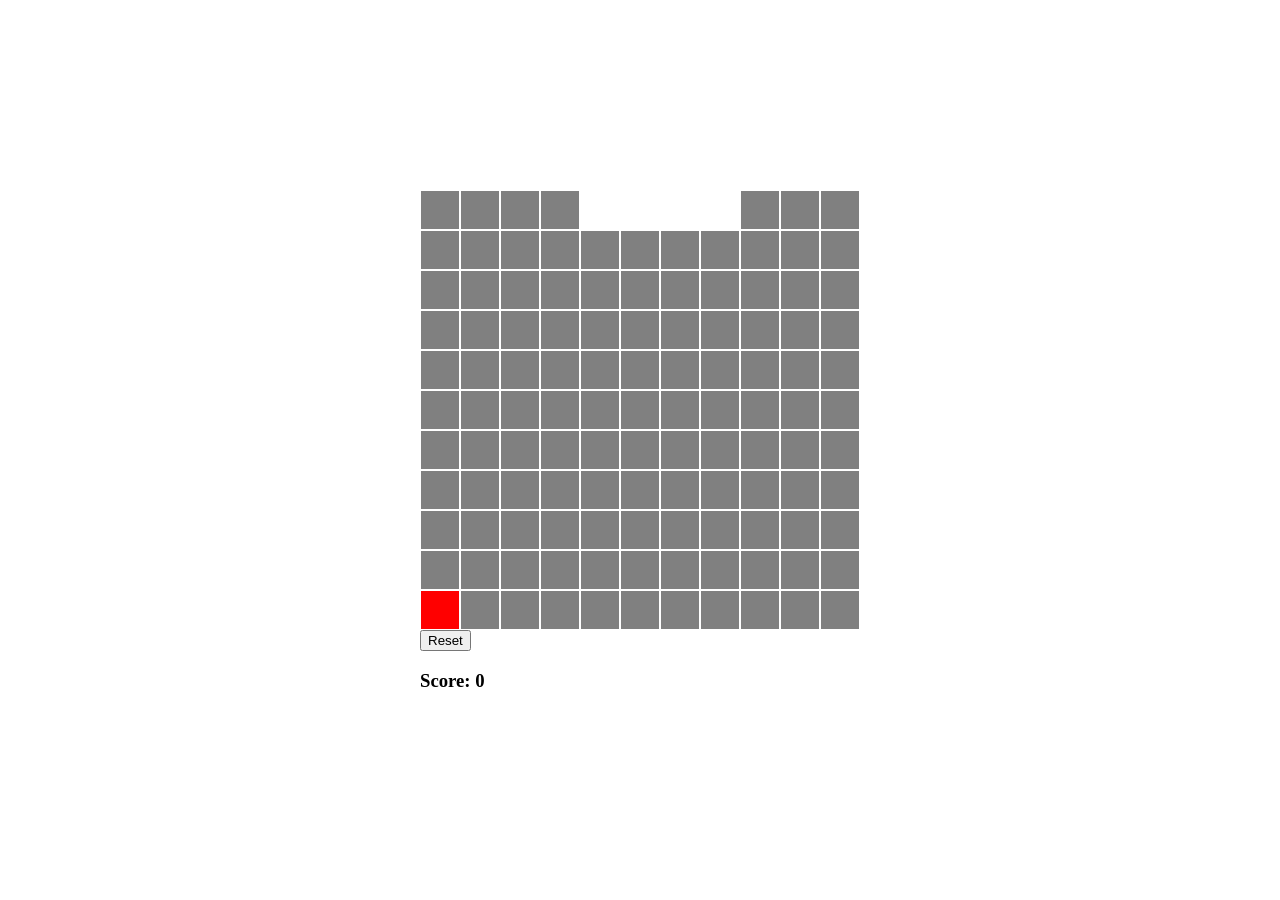
==== starter-code/index.html @ 15c20903 "day1/2" ====
<!DOCTYPE html>
<html lang="en" dir="ltr">
  <head>
    <meta charset="utf-8">
    <script type="text/javascript" src="scripts/app.js"></script>
    <link rel="stylesheet" href="styles/main.css">
    <title>WDI Project 1</title>
  </head>
  <body>
    <div class="wrapper">
    <div class="grid">
    </div>
    <button class="reset">Reset</button>
    <h3>Score: <span class="score">0</span></h3>
  </body>
</html>
---- starter-code/styles/main.css ----
* {
  box-sizing: border-box;
}

html, body {
  margin: 0;
  padding: 0;
  height: 100vh;
}

body {
  /*grid position*/
  display: flex;
  align-items: center;
  justify-content: center;
}

div.grid {
  /*grid*/
  width: 440px;
  height: 440px;
  display: flex;
  flex-wrap: wrap;
  background-color: grey;
}

div.grid-item {
  /*grid boxes*/
  width: 40px;
  height: 40px;
  border: 1px groove white;
}

div.grid-item.snake {
  background-color: white;
  background-repeat: no-repeat;
  background-size: contain;
}

div.grid-item.food{
  background-color: red; 
}
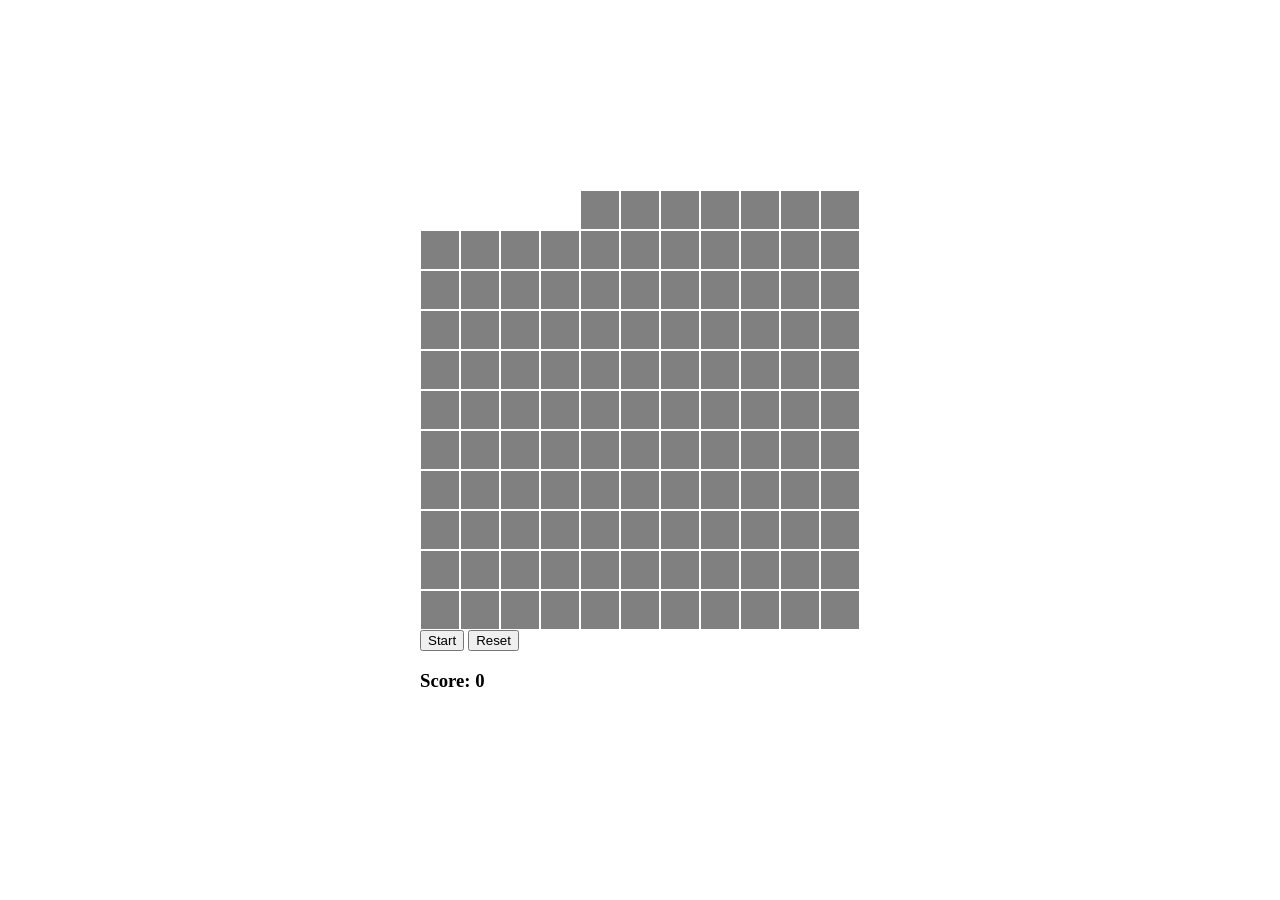
==== commit de92ff7a: "Day2/1" ====
--- a/starter-code/index.html
+++ b/starter-code/index.html
@@ -10,6 +10,7 @@
     <div class="wrapper">
     <div class="grid">
     </div>
+    <button class="start">Start</button>
     <button class="reset">Reset</button>
     <h3>Score: <span class="score">0</span></h3>
   </body>
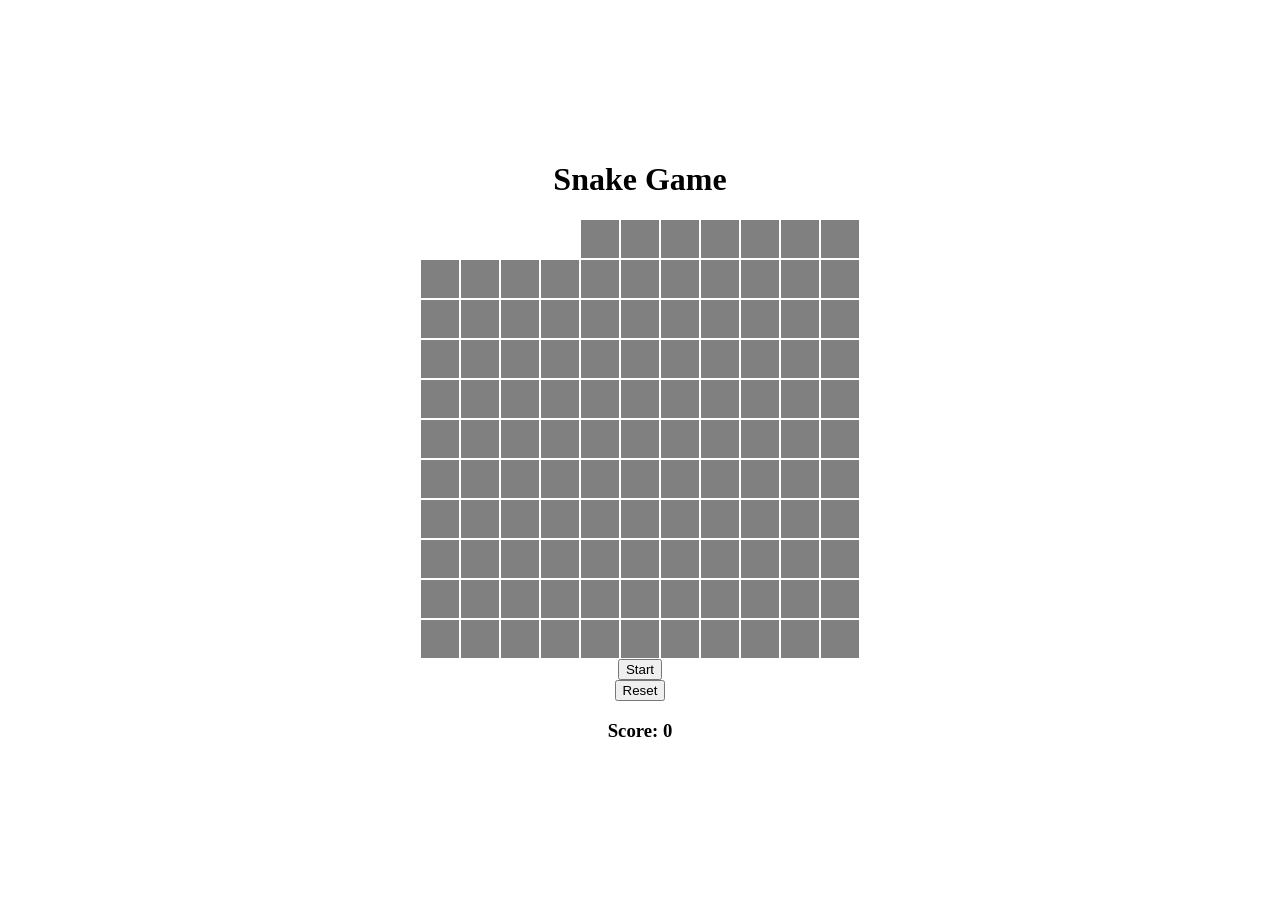
==== commit 1ed4c43e: "Day2/3" ====
--- a/starter-code/index.html
+++ b/starter-code/index.html
@@ -7,11 +7,16 @@
     <title>WDI Project 1</title>
   </head>
   <body>
+    <header>
+      <h1>Snake Game</h1>
+    </header>
     <div class="wrapper">
     <div class="grid">
     </div>
     <button class="start">Start</button>
     <button class="reset">Reset</button>
     <h3>Score: <span class="score">0</span></h3>
+
+
   </body>
 </html>
--- a/starter-code/styles/main.css
+++ b/starter-code/styles/main.css
@@ -11,8 +11,11 @@
 body {
   /*grid position*/
   display: flex;
+  flex-direction: column;
   align-items: center;
   justify-content: center;
+  background-image: url();
+  background-size: cover;
 }
 
 div.grid {
@@ -39,4 +42,20 @@
 
 div.grid-item.food{
   background-color: red; 
-}+}
+div.grid-item.wall{
+  background-color: springgreen; 
+}
+div.wrapper{
+  display: flex;
+  flex-flow:column;
+  align-items: center;
+}
+div.info{
+  display: flex;
+  flex-flow:column;
+  align-items: center;
+  padding: 10px;
+}
+
+
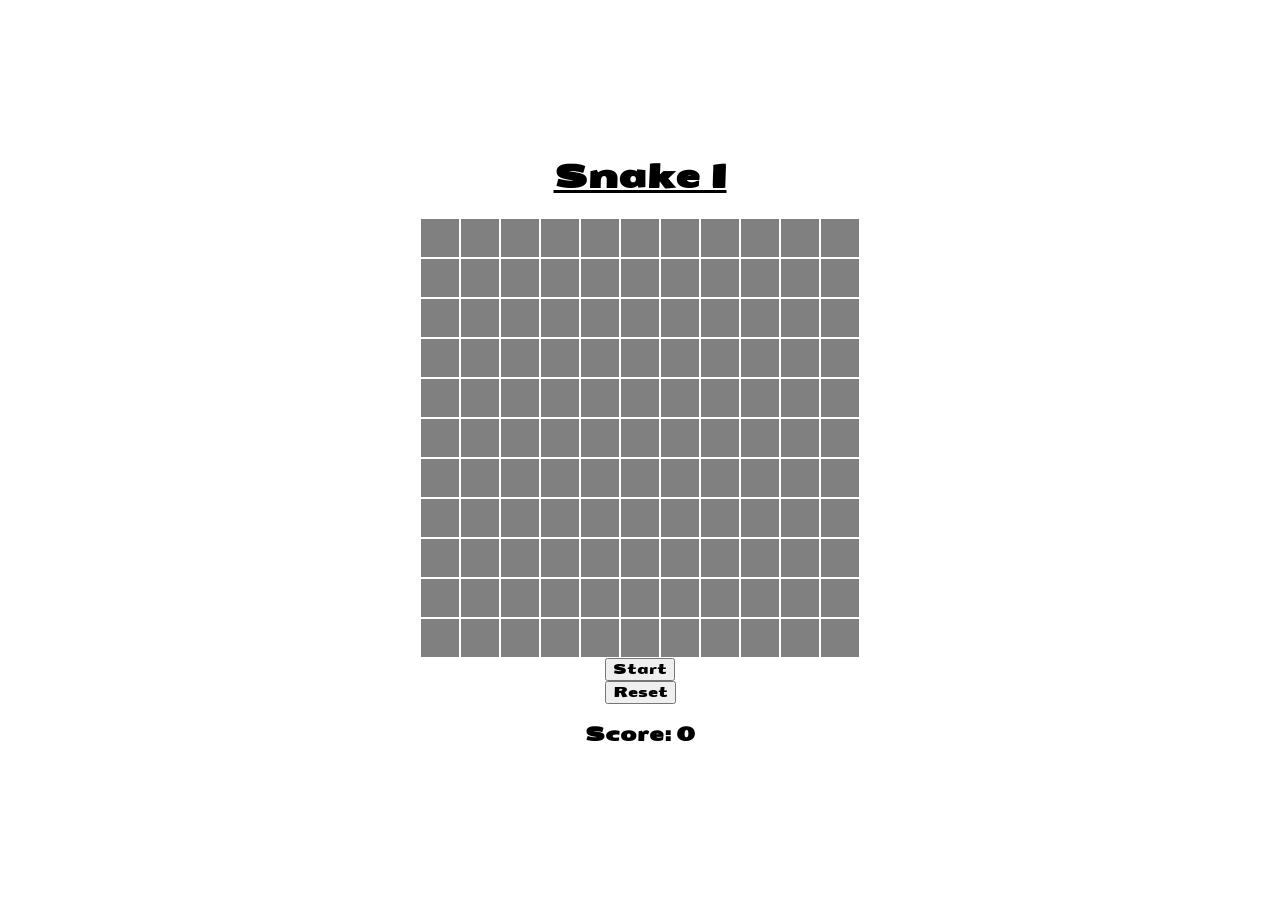
==== commit c4a4dec6: "MVP/1" ====
--- a/starter-code/index.html
+++ b/starter-code/index.html
@@ -4,11 +4,12 @@
     <meta charset="utf-8">
     <script type="text/javascript" src="scripts/app.js"></script>
     <link rel="stylesheet" href="styles/main.css">
+    <link href="https://fonts.googleapis.com/css?family=Seymour+One&display=swap" rel="stylesheet">
     <title>WDI Project 1</title>
   </head>
   <body>
     <header>
-      <h1>Snake Game</h1>
+      <h1>Snake I</h1>
     </header>
     <div class="wrapper">
     <div class="grid">
--- a/starter-code/styles/main.css
+++ b/starter-code/styles/main.css
@@ -17,6 +17,17 @@
   background-image: url();
   background-size: cover;
 }
+
+h1{
+  font-family: 'Seymour One', sans-serif;
+  text-decoration: underline;
+}
+
+h3, button, .score{
+  font-family: 'Seymour One', sans-serif;
+}
+
+
 
 div.grid {
   /*grid*/
@@ -57,5 +68,38 @@
   align-items: center;
   padding: 10px;
 }
+body > div > div > div > p{
+  color:white;
+  font-weight: bold;
+  font-size: 15px;
+  display: flex;
+  justify-content: center;
+  align-items: center;
+  animation: pulse 2s infinite;
+}
+
+@keyframes pulse {
+	0% {
+		transform: scale(0.95);
+		box-shadow: 0 0 0 0 rgb(3, 241, 3);
+	}
+
+	70% {
+		transform: scale(1);
+		box-shadow: 0 0 0 10px rgb(3, 241, 3);
+	}
+
+	100% {
+		transform: scale(0.95);
+		box-shadow: 0 0 0 0 rgb(3, 241, 3);
+	}
+}
+
+body > div > div{
+  display: flex;
+  justify-content: center;
+  align-items: center;
+  font-family: 'Seymour One', sans-serif;
+}
 
 
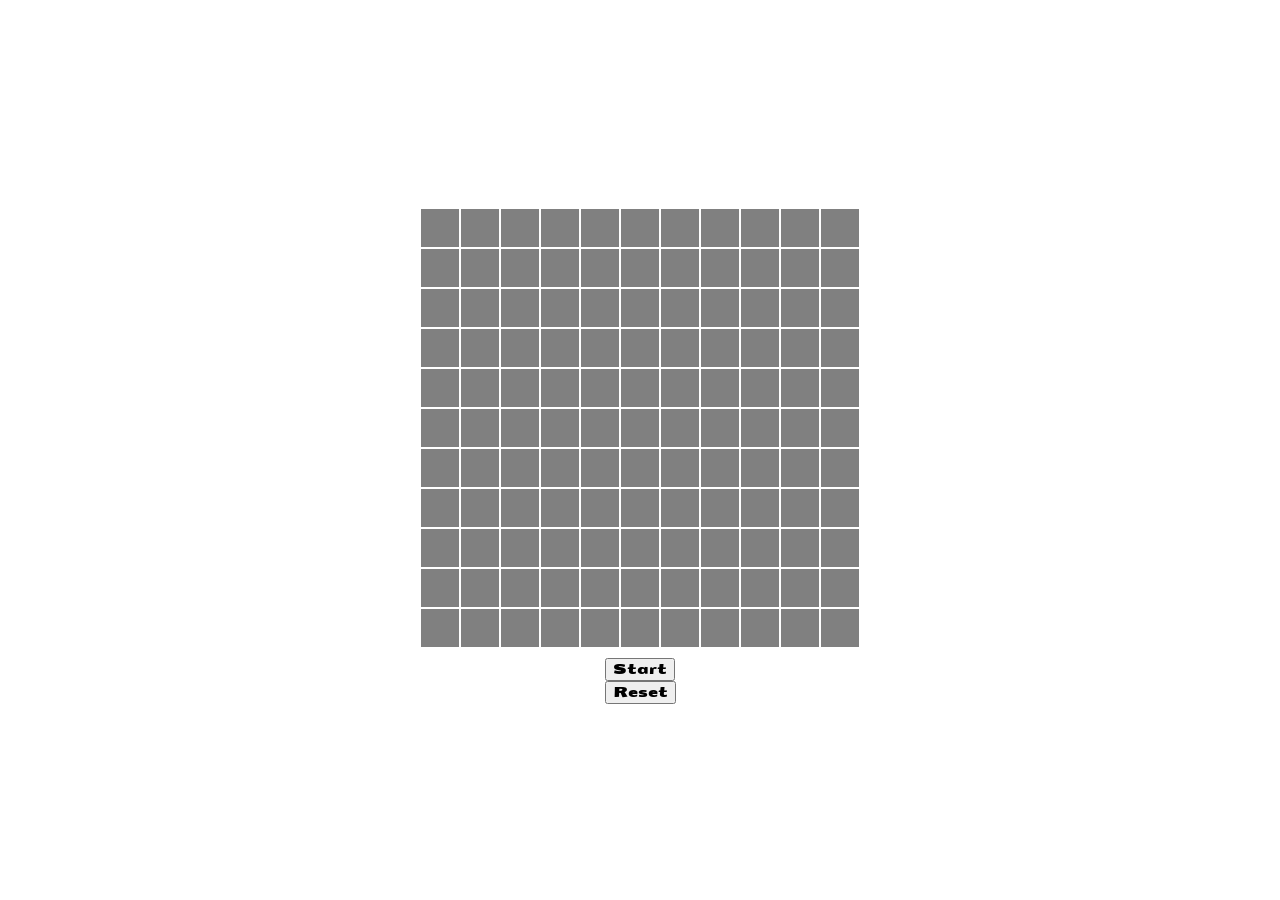
==== commit 12ca2f77: "MVP/3" ====
--- a/starter-code/index.html
+++ b/starter-code/index.html
@@ -11,13 +11,13 @@
     <header>
       <h1>Snake I</h1>
     </header>
-    <div class="wrapper">
+    <footer class="wrapper">
     <div class="grid">
     </div>
+    <div class="info">
     <button class="start">Start</button>
     <button class="reset">Reset</button>
     <h3>Score: <span class="score">0</span></h3>
-
-
+  </div>
   </body>
 </html>
--- a/starter-code/styles/main.css
+++ b/starter-code/styles/main.css
@@ -16,18 +16,24 @@
   justify-content: center;
   background-image: url();
   background-size: cover;
+  background-position: center;
+  background-image: url(https://i.imgur.com/HvCJy4Y.jpg);
 }
 
 h1{
   font-family: 'Seymour One', sans-serif;
   text-decoration: underline;
+  color: white
+}
+h3{
+  font-family: 'Seymour One', sans-serif;
+  color: white
 }
 
-h3, button, .score{
+ button, .score{
   font-family: 'Seymour One', sans-serif;
+  
 }
-
-
 
 div.grid {
   /*grid*/
@@ -53,7 +59,9 @@
 
 div.grid-item.food{
   background-color: red; 
+  animation-name: pulse 3s infinite;
 }
+
 div.grid-item.wall{
   background-color: springgreen; 
 }
@@ -100,6 +108,4 @@
   justify-content: center;
   align-items: center;
   font-family: 'Seymour One', sans-serif;
-}
-
-
+}
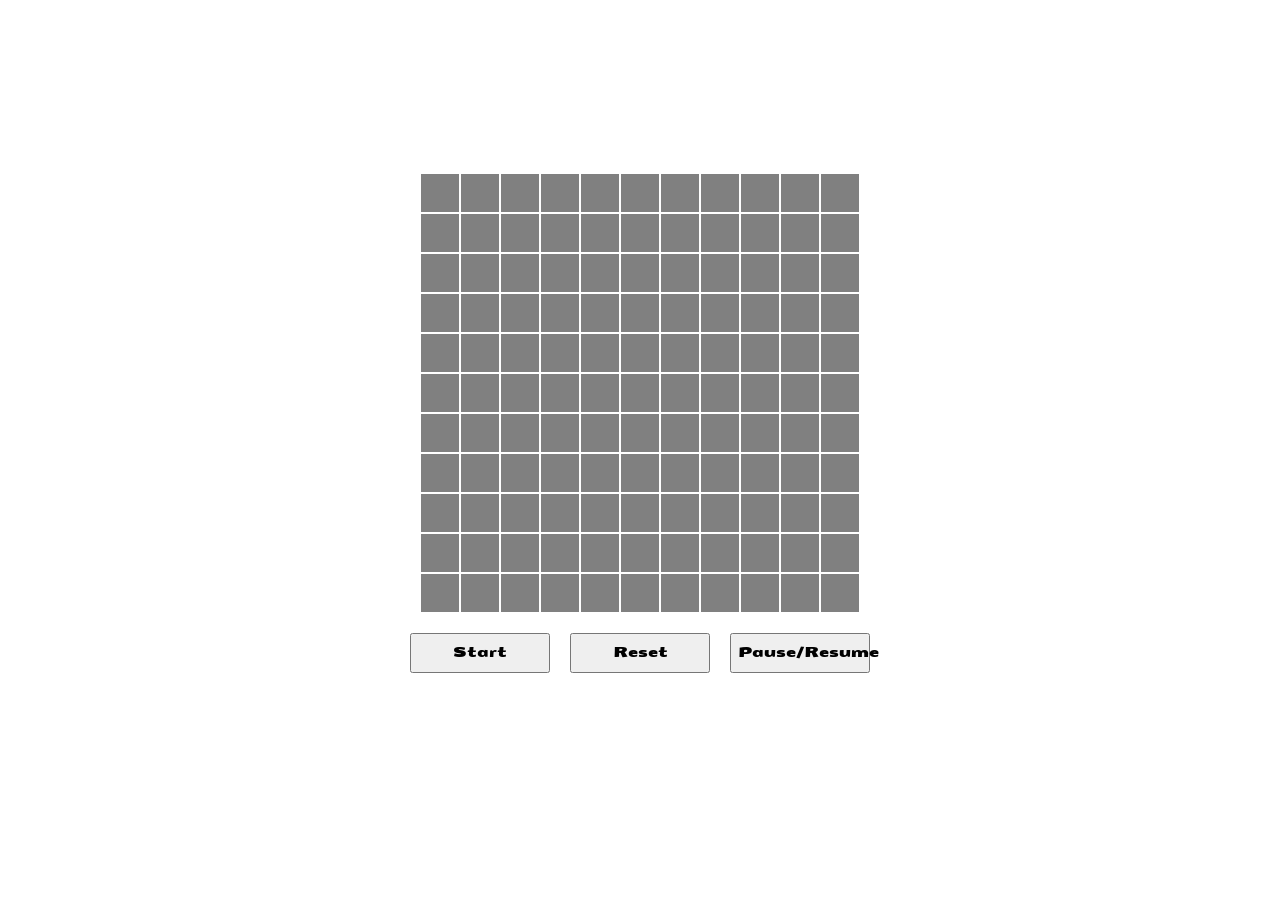
==== commit 203f40d3: "Day4/1" ====
--- a/starter-code/index.html
+++ b/starter-code/index.html
@@ -8,16 +8,20 @@
     <title>WDI Project 1</title>
   </head>
   <body>
-    <header>
-      <h1>Snake I</h1>
-    </header>
-    <footer class="wrapper">
+    <div class="wrapper">
+      <h1>Snake</h1>
+      <div class="hi-score-container">Record Score: <span class="hiScore"></span></div>
+      <p>Try and gain as many points before going into the wall or yourself</p>
     <div class="grid">
     </div>
-    <div class="info">
-    <button class="start">Start</button>
-    <button class="reset">Reset</button>
-    <h3>Score: <span class="score">0</span></h3>
-  </div>
+    <div class="info" id="info">
+      <button class="start">Start</button>
+      <button class="reset">Reset</button>
+      <button class="stopStart">Pause/Resume</button>
+    </div>
+    <footer><h3>Score: <span class="score">0</span></h3></footer>
+  
+
+
   </body>
 </html>
--- a/starter-code/styles/main.css
+++ b/starter-code/styles/main.css
@@ -2,37 +2,50 @@
   box-sizing: border-box;
 }
 
-html, body {
+html {
   margin: 0;
   padding: 0;
   height: 100vh;
+  width: 100vw;
 }
 
 body {
   /*grid position*/
+  margin: 0;
+  padding: 0;
+  height: 98vh;
+  width: 100vw;
   display: flex;
   flex-direction: column;
-  align-items: center;
-  justify-content: center;
-  background-image: url();
+  align-self: flex-start;
   background-size: cover;
   background-position: center;
   background-image: url(https://i.imgur.com/HvCJy4Y.jpg);
 }
 
-h1{
+h1, h2{
   font-family: 'Seymour One', sans-serif;
   text-decoration: underline;
   color: white
 }
-h3{
+p{
   font-family: 'Seymour One', sans-serif;
   color: white
 }
-
+h3, .hiScore{
+  font-family: 'Seymour One', sans-serif;
+  color: white;
+  font-size: 30px
+}
+.hi-score-container{
+  font-family: 'Seymour One', sans-serif;
+  color: white;
+  font-size: 30px
+}
  button, .score{
   font-family: 'Seymour One', sans-serif;
-  
+  width: 140px;
+  height: 40px;
 }
 
 div.grid {
@@ -62,7 +75,7 @@
   animation-name: pulse 3s infinite;
 }
 
-div.grid-item.wall{
+div.grid-item.poison{
   background-color: springgreen; 
 }
 div.wrapper{
@@ -78,6 +91,7 @@
 }
 body > div > div > div > p{
   color:white;
+  font-family: 'Seymour One', sans-serif;
   font-weight: bold;
   font-size: 15px;
   display: flex;
@@ -89,18 +103,22 @@
 @keyframes pulse {
 	0% {
 		transform: scale(0.95);
-		box-shadow: 0 0 0 0 rgb(3, 241, 3);
 	}
 
 	70% {
 		transform: scale(1);
-		box-shadow: 0 0 0 10px rgb(3, 241, 3);
 	}
 
 	100% {
 		transform: scale(0.95);
-		box-shadow: 0 0 0 0 rgb(3, 241, 3);
-	}
+  }
+}
+
+#info{
+  display: flex;
+  flex-direction: row;
+  justify-content: center;
+  justify-content: space-evenly;
 }
 
 body > div > div{
@@ -108,4 +126,14 @@
   justify-content: center;
   align-items: center;
   font-family: 'Seymour One', sans-serif;
-}+}
+
+.hiScore, .hi-score-container{
+  color: white;
+  font-family: 'Seymour One', sans-serif;
+  margin-right: 5px;
+}
+
+.start, .reset, .stopStart{
+  margin: 10px;
+}
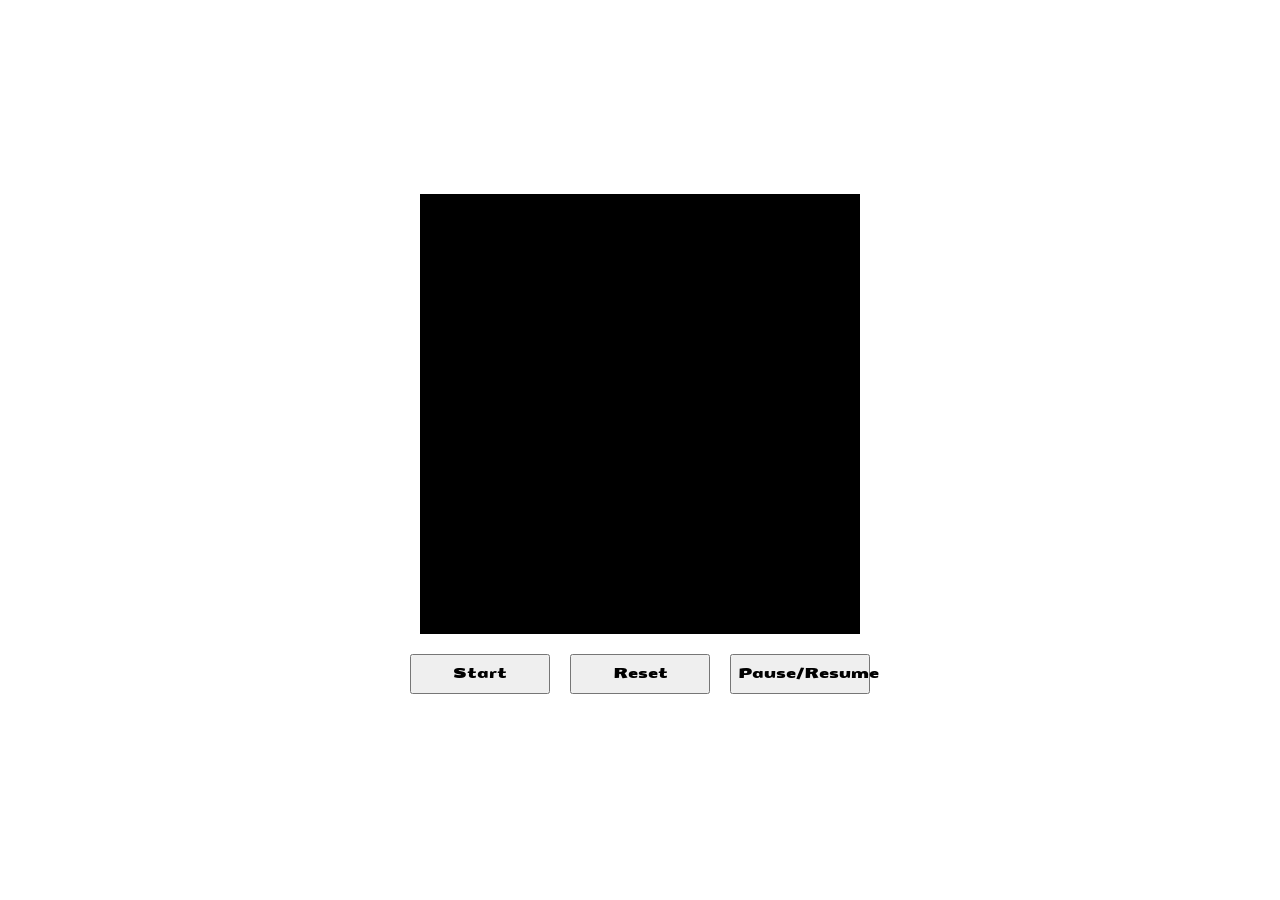
==== commit 8c3be302: "Day4/3" ====
--- a/starter-code/index.html
+++ b/starter-code/index.html
@@ -5,12 +5,13 @@
     <script type="text/javascript" src="scripts/app.js"></script>
     <link rel="stylesheet" href="styles/main.css">
     <link href="https://fonts.googleapis.com/css?family=Seymour+One&display=swap" rel="stylesheet">
+    <link href="https://fonts.googleapis.com/css?family=Londrina+Outline&display=swap" rel="stylesheet">
     <title>WDI Project 1</title>
   </head>
   <body>
     <div class="wrapper">
       <h1>Snake</h1>
-      <div class="hi-score-container">Record Score: <span class="hiScore"></span></div>
+      <div class="hi-score-container">Record Score:<span class="hiScore"></span></div>
       <p>Try and gain as many points before going into the wall or yourself</p>
     <div class="grid">
     </div>
--- a/starter-code/styles/main.css
+++ b/starter-code/styles/main.css
@@ -26,7 +26,8 @@
 h1, h2{
   font-family: 'Seymour One', sans-serif;
   text-decoration: underline;
-  color: white
+  color: white;
+  font-size: 40px;
 }
 p{
   font-family: 'Seymour One', sans-serif;
@@ -35,7 +36,8 @@
 h3, .hiScore{
   font-family: 'Seymour One', sans-serif;
   color: white;
-  font-size: 30px
+  font-size: 30px;
+  margin-left: 7px;
 }
 .hi-score-container{
   font-family: 'Seymour One', sans-serif;
@@ -54,29 +56,43 @@
   height: 440px;
   display: flex;
   flex-wrap: wrap;
-  background-color: grey;
+  background-color: black;
 }
 
 div.grid-item {
   /*grid boxes*/
   width: 40px;
   height: 40px;
-  border: 1px groove white;
+  /* border: 1px groove grey; */
 }
 
 div.grid-item.snake {
   background-color: white;
   background-repeat: no-repeat;
   background-size: contain;
+  border-radius: 50%;
 }
 
 div.grid-item.food{
-  background-color: red; 
-  animation-name: pulse 3s infinite;
+  background-color:springgreen; 
+  border-radius: 25%;
+  animation: pulse 3s infinite;
 }
+@keyframes pulse {
+	0% {
+		transform: scale(0);
+		box-shadow: 0 0 0 0 springgreen;
+	}
 
-div.grid-item.poison{
-  background-color: springgreen; 
+	70% {
+		transform: scale(1);
+		box-shadow: 20 20 20 20px springgreen;
+	}
+
+	100% {
+		transform: scale(0);
+		box-shadow: 0 0 0 0 springgreen;
+	}
 }
 div.wrapper{
   display: flex;
